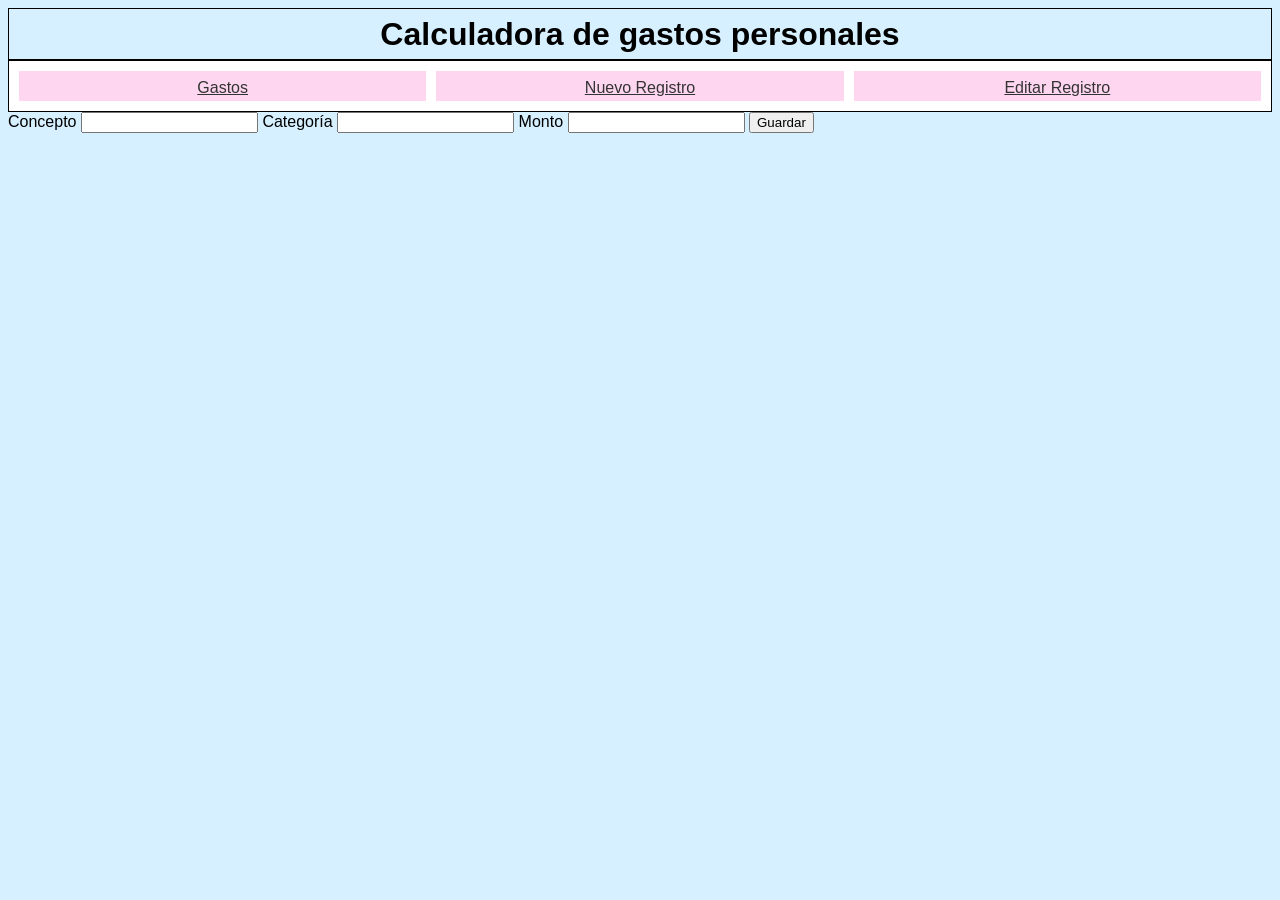
==== NuevoRegistro.html @ 799ec7d9 "Proyecto: calculadora de gastos personales (HTML, CSS, JS)" ====
<!DOCTYPE html>
<html lang="en">
<head>
  <meta charset="UTF-8">
  <meta name="viewport" content="width=device-width, initial-scale=1.0">
  <title>Calculadora de gastos personales</title>
  <link rel = "stylesheet" href = "styles.css">
</head>
<body>
  <header class = "banner">
    <h1>Calculadora de gastos personales</h1>
  </header>
  <nav class = "barraTareas">
    <a href="Gastos.html" class="boton">Gastos</a>
    <a href="NuevoRegistro.html" class="boton">Nuevo Registro</a>
    <a href="EditarRegistro.html" class="boton">Editar Registro</a>
  </nav>

<!-- Inputs -->

  <form class="formulario" id="formNuevo">
  <label for="concepto">Concepto</label>
  <input type="text" id="concepto" name="concepto">

  <label for="categoria">Categoría</label>
  <input type="text" id="categoria" name="categoria">

  <label for="monto">Monto</label>
  <input type="number" id="monto" name="monto">

  <button type="button">Guardar</button>
</form>

  <script src="app.js"></script>
</body>
</html>
---- styles.css ----
body {
  background-color: rgb(214, 240, 255);
  font-family: Arial, Helvetica, sans-serif
}

.banner {
  display: flex;
  padding: 10px;
  background-color: rgb(214, 240, 255);
  justify-content: center;
  height: 30px;
  align-items: center;
  border: 1px solid rgb(0, 0, 0);
}

.barraTareas{
  display: flex;
  gap: 10px;
  padding: 10px;
  background-color: rgb(255, 255, 255);
  justify-content: center;
  height: 30px;
  border: 1px solid rgb(0, 0, 0);
}

.boton {
  padding: 8px 16px;
  cursor: pointer;
  flex: 1;
  background-color: rgb(255, 214, 240);
  color: rgb(51, 51, 51);
  display: flex;
  justify-content: center;
}

.tabla {
  border:1px;
  width: 100%;
  color: rgb(34, 34, 34);
  table-layout: fixed;
  background-color: rgb(255, 255, 255);
}

.tabla th,
.tabla td {
  border: 1px solid rgb(0, 0, 0);
  padding: 10px;
  text-align: center;
}

.tabla th {
  background-color: rgb(74, 74, 74);
  color: rgb(255, 255, 255);
  text-align: center;
}

.total {
  text-align: right;
  font-weight: bold;
  padding: 10px;
}
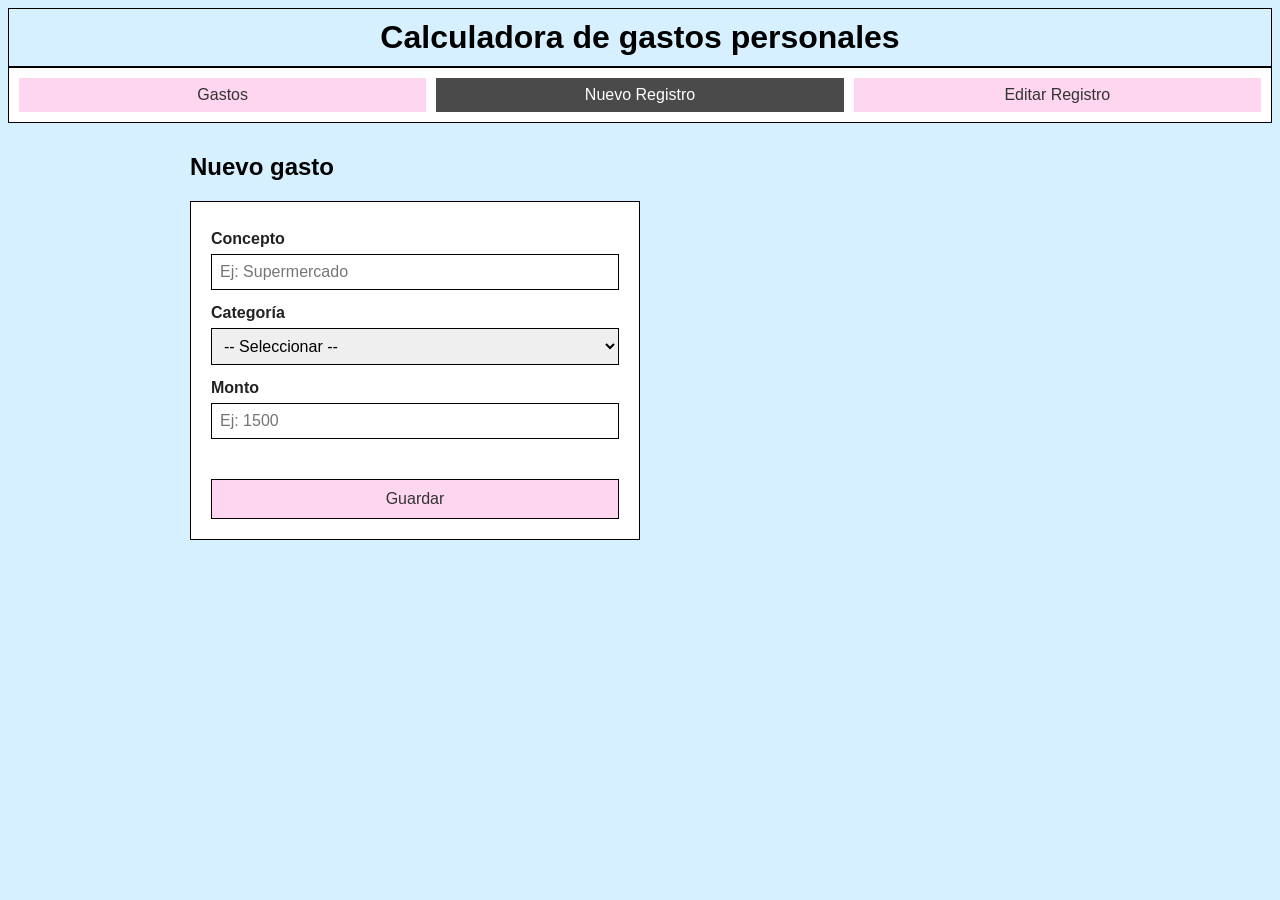
==== commit 83ba9639: "Segundo parcial: aplicación terminada y explicación final del código" ====
--- a/NuevoRegistro.html
+++ b/NuevoRegistro.html
@@ -1,36 +1,42 @@
 <!DOCTYPE html>
-<html lang="en">
+<html lang="es">
 <head>
   <meta charset="UTF-8">
   <meta name="viewport" content="width=device-width, initial-scale=1.0">
-  <title>Calculadora de gastos personales</title>
-  <link rel = "stylesheet" href = "styles.css">
+  <title>Nuevo registro - Calculadora de gastos personales</title>
+  <link rel="stylesheet" href="styles.css">
 </head>
 <body>
-  <header class = "banner">
+  <header class="banner">
     <h1>Calculadora de gastos personales</h1>
   </header>
-  <nav class = "barraTareas">
-    <a href="Gastos.html" class="boton">Gastos</a>
-    <a href="NuevoRegistro.html" class="boton">Nuevo Registro</a>
+  <nav class="barraTareas">
+    <a href="index.html" class="boton">Gastos</a>
+    <a href="NuevoRegistro.html" class="boton activo">Nuevo Registro</a>
     <a href="EditarRegistro.html" class="boton">Editar Registro</a>
   </nav>
 
-<!-- Inputs -->
+  <main class="contenido">
+    <h2>Nuevo gasto</h2>
 
-  <form class="formulario" id="formNuevo">
-  <label for="concepto">Concepto</label>
-  <input type="text" id="concepto" name="concepto">
+    <form class="formulario" id="formNuevo" novalidate>
+      <label for="concepto">Concepto</label>
+      <input type="text" id="concepto" name="concepto" placeholder="Ej: Supermercado">
 
-  <label for="categoria">Categoría</label>
-  <input type="text" id="categoria" name="categoria">
+      <label for="categoria">Categoría</label>
+      <select id="categoria" name="categoria">
+        <option value="">-- Seleccionar --</option>
+      </select>
 
-  <label for="monto">Monto</label>
-  <input type="number" id="monto" name="monto">
+      <label for="monto">Monto</label>
+      <input type="number" id="monto" name="monto" min="0" step="0.01" placeholder="Ej: 1500">
 
-  <button type="button">Guardar</button>
-</form>
+      <p class="mensaje" id="mensajeNuevo"></p>
+
+      <button type="submit" class="botonForm">Guardar</button>
+    </form>
+  </main>
 
   <script src="app.js"></script>
 </body>
-</html>+</html>
--- a/styles.css
+++ b/styles.css
@@ -1,3 +1,7 @@
+* {
+  box-sizing: border-box;
+}
+
 body {
   background-color: rgb(214, 240, 255);
   font-family: Arial, Helvetica, sans-serif
@@ -8,9 +12,12 @@
   padding: 10px;
   background-color: rgb(214, 240, 255);
   justify-content: center;
-  height: 30px;
   align-items: center;
   border: 1px solid rgb(0, 0, 0);
+}
+
+.banner h1 {
+  margin: 0;
 }
 
 .barraTareas{
@@ -19,7 +26,6 @@
   padding: 10px;
   background-color: rgb(255, 255, 255);
   justify-content: center;
-  height: 30px;
   border: 1px solid rgb(0, 0, 0);
 }
 
@@ -31,6 +37,19 @@
   color: rgb(51, 51, 51);
   display: flex;
   justify-content: center;
+  text-decoration: none;
+}
+
+/* Botón de la página en la que está el usuario */
+.boton.activo {
+  background-color: rgb(74, 74, 74);
+  color: rgb(255, 255, 255);
+}
+
+.contenido {
+  max-width: 900px;
+  margin: 0 auto;
+  padding: 10px 0;
 }
 
 .tabla {
@@ -46,6 +65,7 @@
   border: 1px solid rgb(0, 0, 0);
   padding: 10px;
   text-align: center;
+  overflow-wrap: break-word;
 }
 
 .tabla th {
@@ -54,8 +74,116 @@
   text-align: center;
 }
 
+.tabla .sinGastos {
+  font-style: italic;
+  color: rgb(74, 74, 74);
+}
+
+.filtro {
+  display: flex;
+  align-items: center;
+  gap: 10px;
+  margin-bottom: 15px;
+}
+
+.filtro label {
+  font-weight: bold;
+  color: rgb(34, 34, 34);
+}
+
 .total {
   text-align: right;
   font-weight: bold;
   padding: 10px;
 }
+
+/* --- Formularios --- */
+
+.formulario {
+  display: flex;
+  flex-direction: column;
+  gap: 6px;
+  max-width: 450px;
+  padding: 20px;
+  background-color: rgb(255, 255, 255);
+  border: 1px solid rgb(0, 0, 0);
+}
+
+.formulario label {
+  font-weight: bold;
+  margin-top: 8px;
+  color: rgb(34, 34, 34);
+}
+
+.formulario input,
+.formulario select,
+.filtro select {
+  padding: 8px;
+  font-size: 16px;
+  font-family: inherit;
+  border: 1px solid rgb(0, 0, 0);
+}
+
+.botonForm {
+  padding: 10px 16px;
+  font-size: 16px;
+  font-family: inherit;
+  cursor: pointer;
+  background-color: rgb(255, 214, 240);
+  color: rgb(51, 51, 51);
+  border: 1px solid rgb(0, 0, 0);
+}
+
+.botonForm:hover {
+  background-color: rgb(214, 240, 255);
+}
+
+.botonesForm {
+  display: flex;
+  gap: 10px;
+}
+
+.botonesForm .botonForm {
+  flex: 1;
+}
+
+.mensaje {
+  min-height: 20px;
+  margin: 8px 0 0;
+  font-weight: bold;
+}
+
+.mensaje.error {
+  color: rgb(200, 0, 0);
+}
+
+.mensaje.exito {
+  color: rgb(0, 128, 0);
+}
+
+/* --- Pantallas chicas (celulares) --- */
+
+@media (max-width: 600px) {
+  .banner h1 {
+    font-size: 20px;
+    text-align: center;
+  }
+
+  .barraTareas {
+    flex-direction: column;
+  }
+
+  .tabla th,
+  .tabla td {
+    padding: 6px;
+    font-size: 13px;
+  }
+
+  .formulario {
+    max-width: 100%;
+  }
+
+  .botonesForm {
+    flex-direction: column;
+  }
+}
